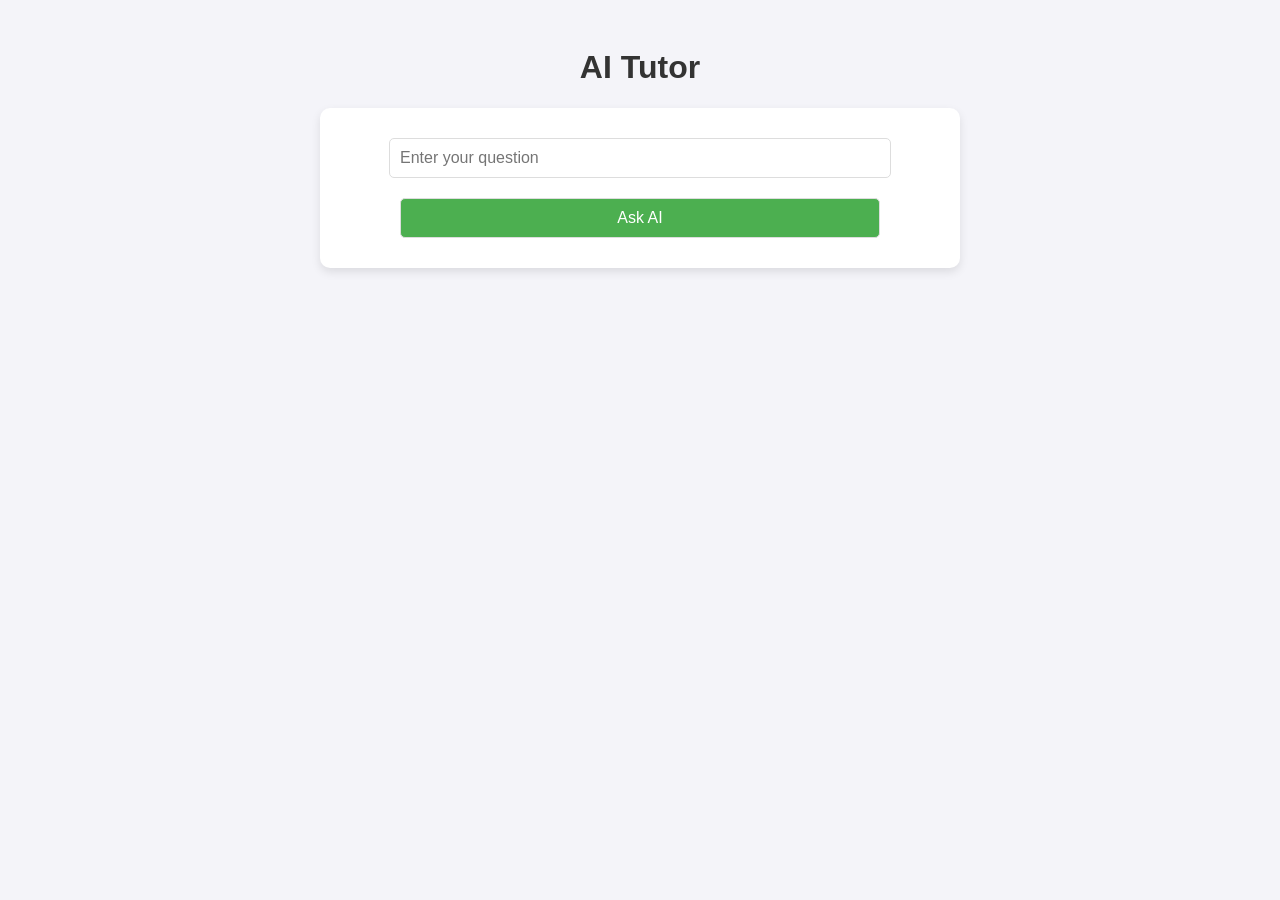
==== index.html @ 0194b98a "Update index.html" ====
<!DOCTYPE html>
<html lang="en">
<head>
    <meta charset="UTF-8">
    <meta name="viewport" content="width=device-width, initial-scale=1.0">
    <title>AI Tutor</title>
    <style>
        body {
            font-family: 'Arial', sans-serif;
            text-align: center;
            padding: 20px;
            background: #f4f4f9;
        }
        h1 { color: #333; }
        .container {
            max-width: 600px;
            margin: auto;
            background: white;
            padding: 20px;
            border-radius: 10px;
            box-shadow: 0px 4px 10px rgba(0, 0, 0, 0.1);
        }
        input, button {
            width: 80%;
            padding: 10px;
            margin: 10px 5px;
            border: 1px solid #ddd;
            border-radius: 5px;
            font-size: 16px;
        }
        button {
            background: #4CAF50;
            color: white;
            cursor: pointer;
        }
        button:hover { background: #45a049; }
        #preloader {
            display: none;
            font-size: 18px;
            font-weight: bold;
            color: #007bff;
            margin-top: 10px;
        }
        video { width: 100%; margin-top: 10px; border-radius: 8px; display: none; }
    </style>
</head>
<body>

    <h1>AI Tutor</h1>
    <div class="container">
        <input type="text" id="question" placeholder="Enter your question">
        <button onclick="fetchLecture()">Ask AI</button>
        
        <div id="preloader">⏳ Generating Lecture...</div>
        
        <div id="lectureContainer">
            <video id="lectureVideo" controls></video>
        </div>
    </div>

    <script defer src="response.js"></script>

</body>
</html>
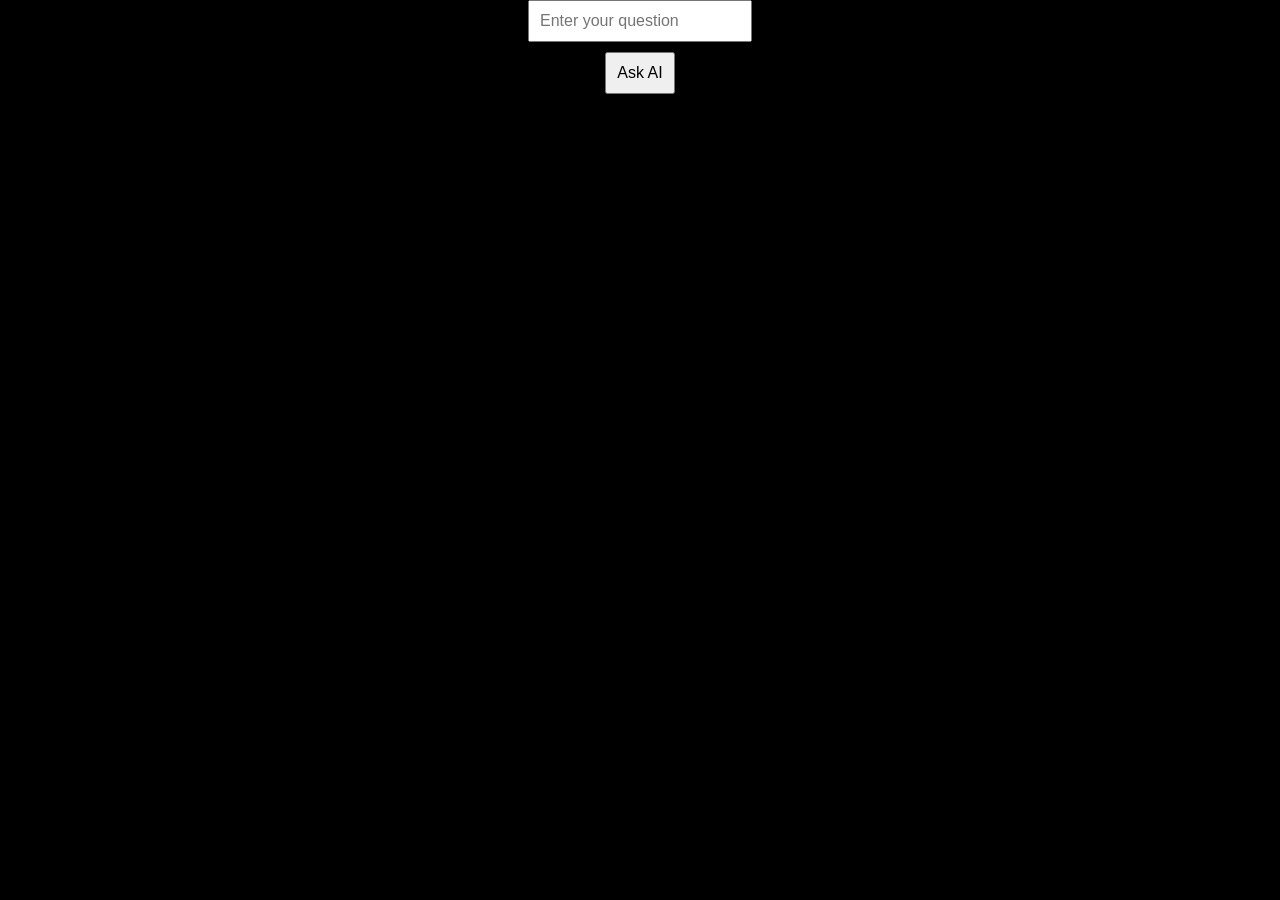
==== commit d485707d: "Update index.html" ====
--- a/index.html
+++ b/index.html
@@ -5,57 +5,60 @@
     <meta name="viewport" content="width=device-width, initial-scale=1.0">
     <title>AI Tutor</title>
     <style>
-        body {
-            font-family: 'Arial', sans-serif;
-            text-align: center;
-            padding: 20px;
-            background: #f4f4f9;
+        body, html {
+            margin: 0;
+            padding: 0;
+            width: 100%;
+            height: 100%;
+            overflow: hidden;
+            background: black;
+            display: flex;
+            align-items: center;
+            justify-content: center;
         }
-        h1 { color: #333; }
         .container {
-            max-width: 600px;
-            margin: auto;
-            background: white;
-            padding: 20px;
-            border-radius: 10px;
-            box-shadow: 0px 4px 10px rgba(0, 0, 0, 0.1);
+            display: flex;
+            flex-direction: column;
+            align-items: center;
+            width: 100%;
+            height: 100%;
         }
         input, button {
-            width: 80%;
             padding: 10px;
-            margin: 10px 5px;
-            border: 1px solid #ddd;
-            border-radius: 5px;
             font-size: 16px;
+            margin-bottom: 10px;
         }
-        button {
-            background: #4CAF50;
-            color: white;
-            cursor: pointer;
-        }
-        button:hover { background: #45a049; }
         #preloader {
             display: none;
-            font-size: 18px;
+            font-size: 20px;
+            color: yellow;
             font-weight: bold;
-            color: #007bff;
-            margin-top: 10px;
         }
-        video { width: 100%; margin-top: 10px; border-radius: 8px; display: none; }
+        #canvasContainer {
+            width: 100%;
+            height: 100%;
+            display: none;
+            position: absolute;
+            top: 0;
+            left: 0;
+        }
+        canvas {
+            width: 100%;
+            height: 100%;
+            background: black;
+        }
     </style>
 </head>
 <body>
 
-    <h1>AI Tutor</h1>
     <div class="container">
         <input type="text" id="question" placeholder="Enter your question">
         <button onclick="fetchLecture()">Ask AI</button>
-        
         <div id="preloader">⏳ Generating Lecture...</div>
-        
-        <div id="lectureContainer">
-            <video id="lectureVideo" controls></video>
-        </div>
+    </div>
+
+    <div id="canvasContainer">
+        <canvas id="lectureCanvas"></canvas>
     </div>
 
     <script defer src="response.js"></script>
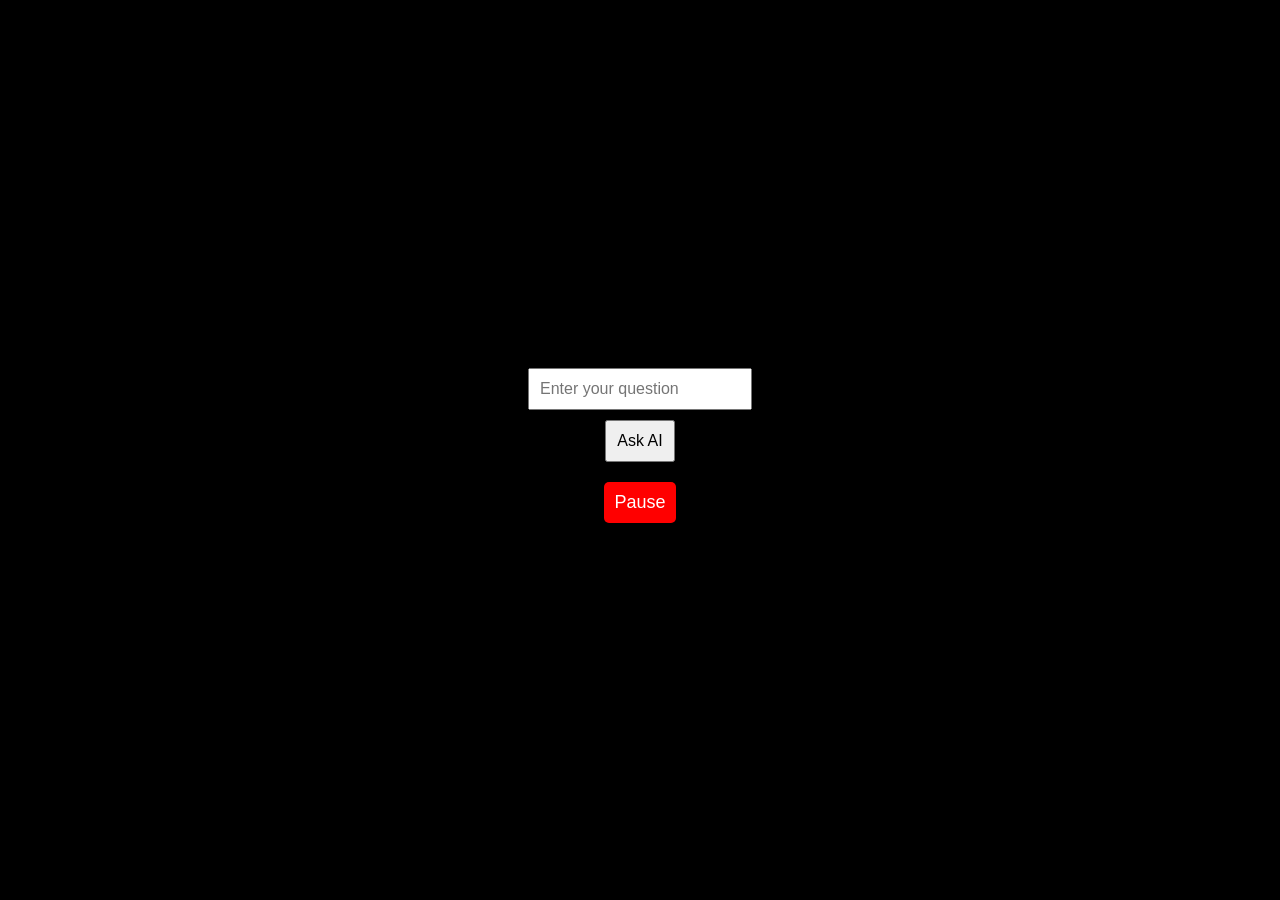
==== commit 03962a97: "Update index.html" ====
--- a/index.html
+++ b/index.html
@@ -15,13 +15,13 @@
             display: flex;
             align-items: center;
             justify-content: center;
+            flex-direction: column;
         }
         .container {
             display: flex;
             flex-direction: column;
             align-items: center;
             width: 100%;
-            height: 100%;
         }
         input, button {
             padding: 10px;
@@ -36,16 +36,27 @@
         }
         #canvasContainer {
             width: 100%;
-            height: 100%;
+            height: 80vh;
             display: none;
-            position: absolute;
-            top: 0;
-            left: 0;
+            position: relative;
         }
         canvas {
             width: 100%;
             height: 100%;
             background: black;
+        }
+        #pauseBtn {
+            margin-top: 10px;
+            padding: 10px;
+            font-size: 18px;
+            background: red;
+            color: white;
+            border: none;
+            border-radius: 5px;
+            cursor: pointer;
+        }
+        #pauseBtn:hover {
+            background: darkred;
         }
     </style>
 </head>
@@ -55,6 +66,7 @@
         <input type="text" id="question" placeholder="Enter your question">
         <button onclick="fetchLecture()">Ask AI</button>
         <div id="preloader">⏳ Generating Lecture...</div>
+        <button id="pauseBtn" onclick="togglePause()">Pause</button>
     </div>
 
     <div id="canvasContainer">
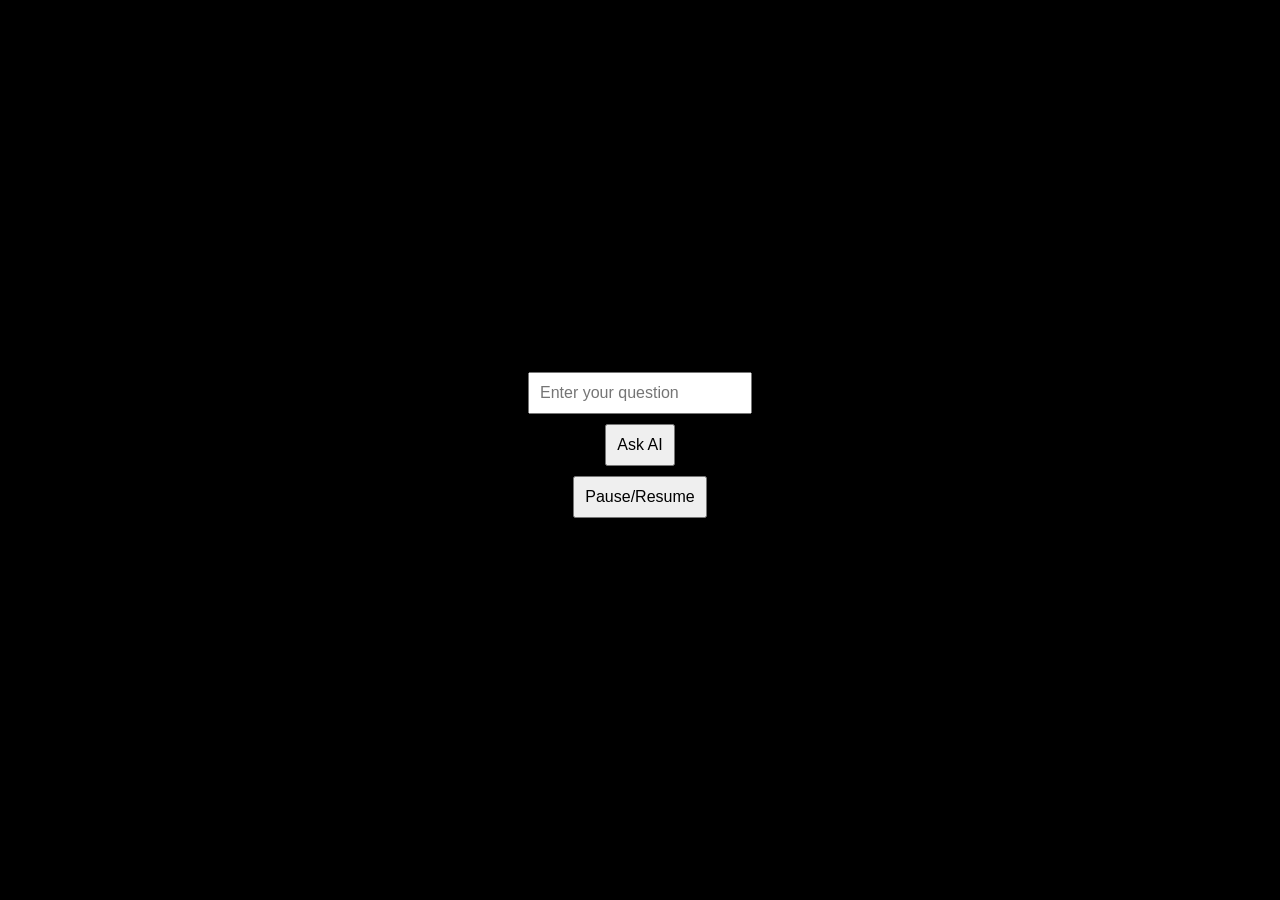
==== commit 2be247e7: "Update index.html" ====
--- a/index.html
+++ b/index.html
@@ -66,7 +66,8 @@
         <input type="text" id="question" placeholder="Enter your question">
         <button onclick="fetchLecture()">Ask AI</button>
         <div id="preloader">⏳ Generating Lecture...</div>
-        <button id="pauseBtn" onclick="togglePause()">Pause</button>
+       <button onclick="toggleScroll()">Pause/Resume</button>
+
     </div>
 
     <div id="canvasContainer">
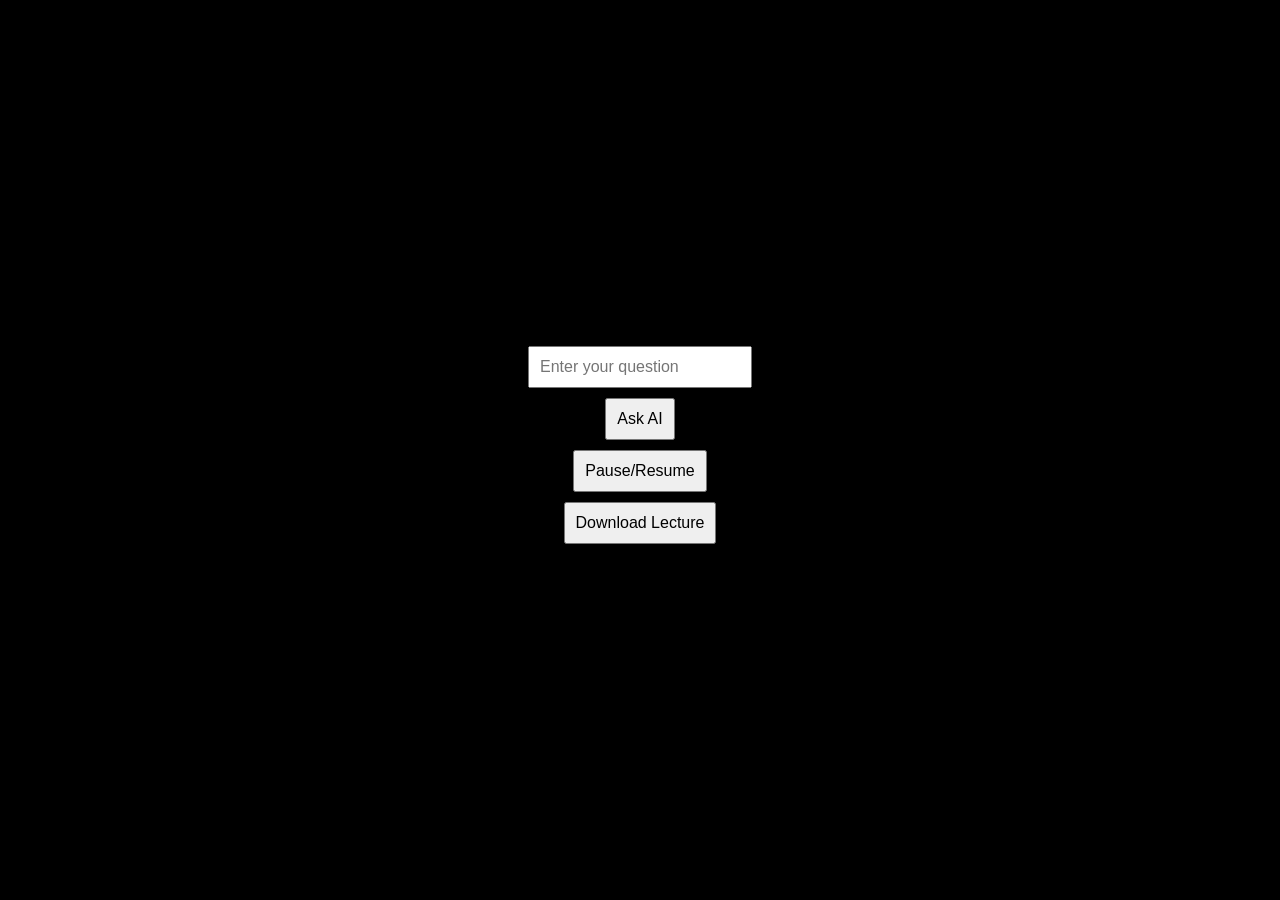
==== commit b078a7dd: "Update index.html" ====
--- a/index.html
+++ b/index.html
@@ -66,7 +66,10 @@
         <input type="text" id="question" placeholder="Enter your question">
         <button onclick="fetchLecture()">Ask AI</button>
         <div id="preloader">⏳ Generating Lecture...</div>
-       <button onclick="toggleScroll()">Pause/Resume</button>
+      <div id="lectureContainer" style="position: absolute; width: 90%; left: 5%; top: 0; color: white;"></div>
+<button onclick="toggleScroll()">Pause/Resume</button>
+<button onclick="downloadLecture()">Download Lecture</button>
+
 
     </div>
 
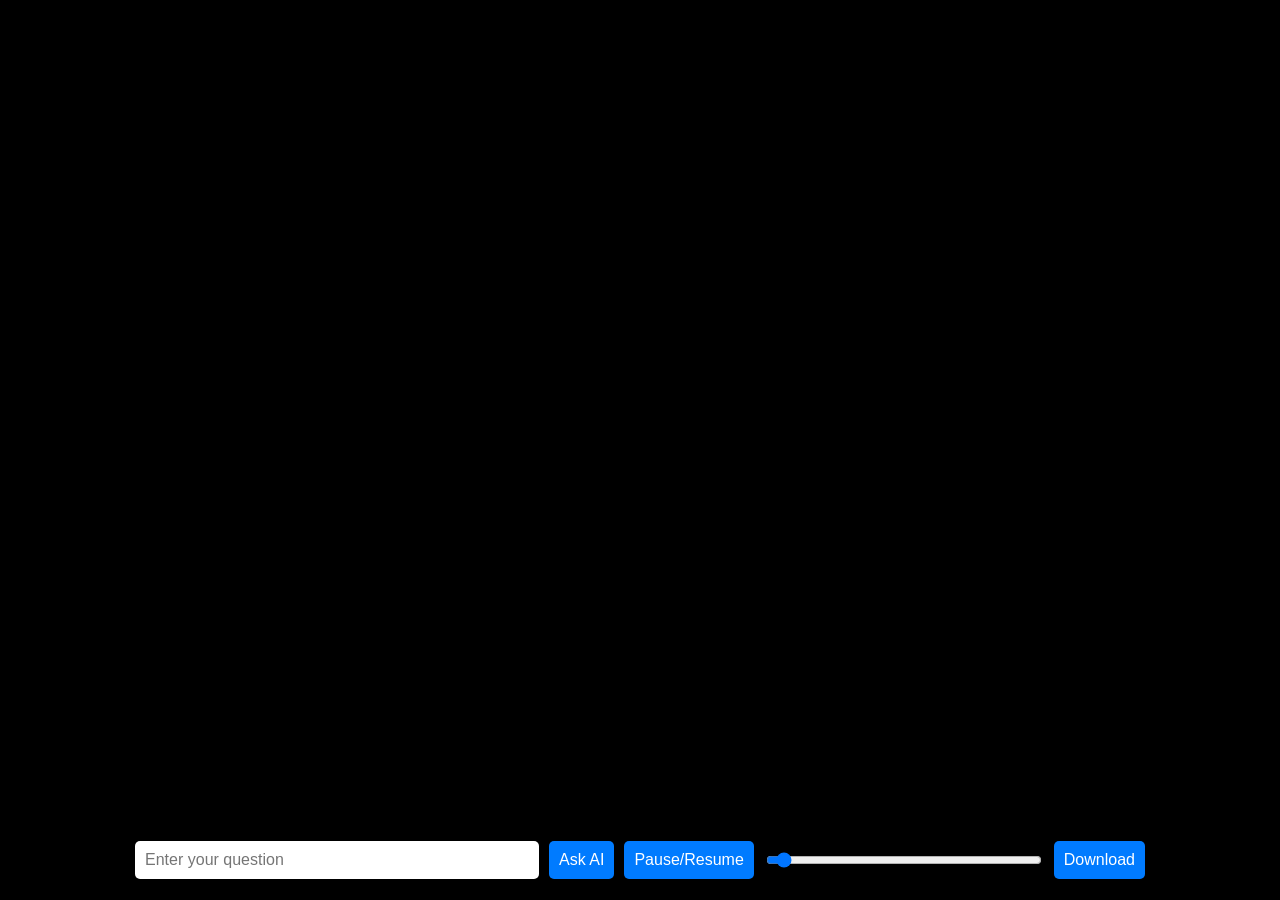
==== commit c75c3654: "Update index.html" ====
--- a/index.html
+++ b/index.html
@@ -13,20 +13,37 @@
             overflow: hidden;
             background: black;
             display: flex;
+            flex-direction: column;
             align-items: center;
-            justify-content: center;
-            flex-direction: column;
+            justify-content: space-between;
         }
         .container {
+            width: 100%;
             display: flex;
-            flex-direction: column;
+            justify-content: center;
+            gap: 10px;
             align-items: center;
-            width: 100%;
+            padding: 10px;
+            background: rgba(0, 0, 0, 0.7);
+            position: absolute;
+            bottom: 10px;
         }
         input, button {
             padding: 10px;
             font-size: 16px;
-            margin-bottom: 10px;
+            border-radius: 5px;
+            border: none;
+        }
+        input {
+            width: 30%;
+        }
+        button {
+            background-color: #007BFF;
+            color: white;
+            cursor: pointer;
+        }
+        button:hover {
+            background-color: #0056b3;
         }
         #preloader {
             display: none;
@@ -36,7 +53,7 @@
         }
         #canvasContainer {
             width: 100%;
-            height: 80vh;
+            height: 85vh;
             display: none;
             position: relative;
         }
@@ -45,36 +62,23 @@
             height: 100%;
             background: black;
         }
-        #pauseBtn {
-            margin-top: 10px;
-            padding: 10px;
-            font-size: 18px;
-            background: red;
-            color: white;
-            border: none;
-            border-radius: 5px;
-            cursor: pointer;
-        }
-        #pauseBtn:hover {
-            background: darkred;
+        #slider {
+            width: 20%;
         }
     </style>
 </head>
 <body>
 
+    <div id="canvasContainer">
+        <canvas id="lectureCanvas"></canvas>
+    </div>
+
     <div class="container">
         <input type="text" id="question" placeholder="Enter your question">
         <button onclick="fetchLecture()">Ask AI</button>
-        <div id="preloader">⏳ Generating Lecture...</div>
-      <div id="lectureContainer" style="position: absolute; width: 90%; left: 5%; top: 0; color: white;"></div>
-<button onclick="toggleScroll()">Pause/Resume</button>
-<button onclick="downloadLecture()">Download Lecture</button>
-
-
-    </div>
-
-    <div id="canvasContainer">
-        <canvas id="lectureCanvas"></canvas>
+        <button onclick="toggleScroll()">Pause/Resume</button>
+        <input type="range" id="slider" min="0" max="100" value="0" oninput="scrollLecture(this.value)">
+        <button onclick="downloadLecture()">Download</button>
     </div>
 
     <script defer src="response.js"></script>
